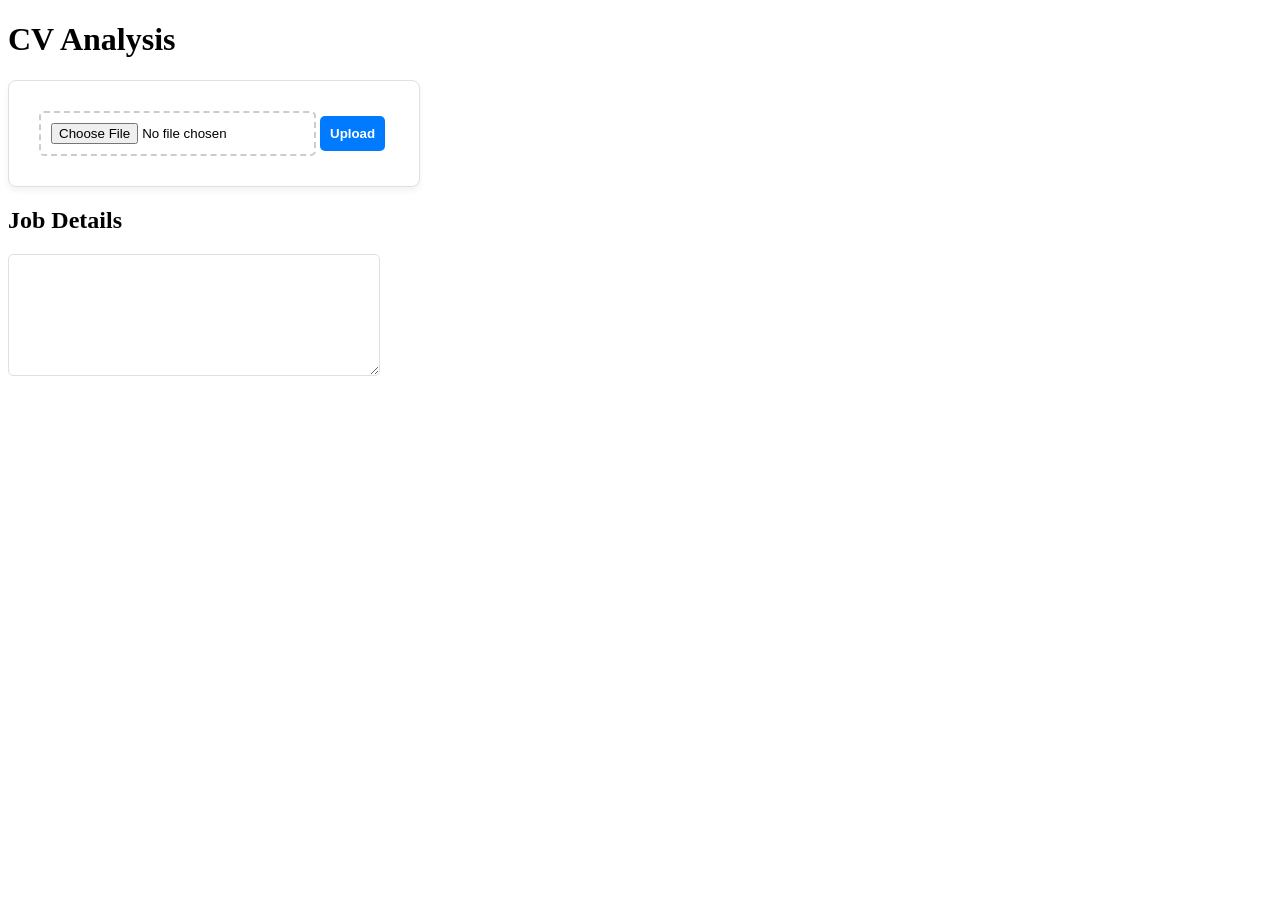
==== UI/index.html @ f92388ee "added job description parameter to controller and field to UI" ====
<!DOCTYPE html>
<html lang="en">

<head>
    <meta charset="UTF-8">
    <meta name="viewport" content="width=device-width, initial-scale=1.0">
    <title>Home</title>
    <link rel="stylesheet" href="styles.css">
</head>

<body>
    <h1>CV Analysis</h1>
    <div class="upload-form">
        <form method="post" enctype="multipart/form-data">
            <input type="file" name="file" id="file">
            <button type="submit">Upload</button>
        </form>
    </div>
    <div class="job">
        <h2>Job Details</h2>
        <textarea name="" id="job-desc"></textarea>
    </div>
    <div class="file-list">
        
    </div>
    <div class="analysis-results">
        
    </div>
    <p></p>
</body>
<script src="app.js">
  
</script>

</html>
---- UI/styles.css ----
.upload-form {
            border: solid 1px #e0e0e0;
            border-radius: 8px;
            padding: 30px;
            width: 350px;
            display: flex;

            gap: 15px;
            background-color: #ffffff;
            box-shadow: 0 4px 6px rgba(0, 0, 0, 0.05);
            /* Subtle depth */
        }

        .upload-form input[type="file"] {
            padding: 10px;
            border: dashed 2px #ccc;
            /* Makes it look like a drop zone */
            border-radius: 5px;
            cursor: pointer;
        }

        .upload-form button {
            background-color: #007bff;
            /* Standard "Action" blue */
            color: white;
            border: none;
            padding: 10px;
            border-radius: 5px;
            font-weight: bold;
            cursor: pointer;
            transition: background-color 0.2s;
        }

        .upload-form button:hover {
            background-color: #0056b3;
        }

        .file-list > div{
            background-color: #f8f9fa;
            /* Light gray for file items */
            border: solid 1px #e0e0e0;
            border-radius: 5px;
            padding: 10px;
            margin-top: 10px;
            display: flex;
            justify-content: space-between;
            align-items: center;
            width: 350px;
        }
        .file-list > div:hover {
            background-color: #e9ecef;
            /* Slightly darker on hover */
        }
        #job-desc {
            width: 350px;
            height: 100px;
            border: solid 1px #e0e0e0;
            border-radius: 5px;
            padding: 10px;
            
        }
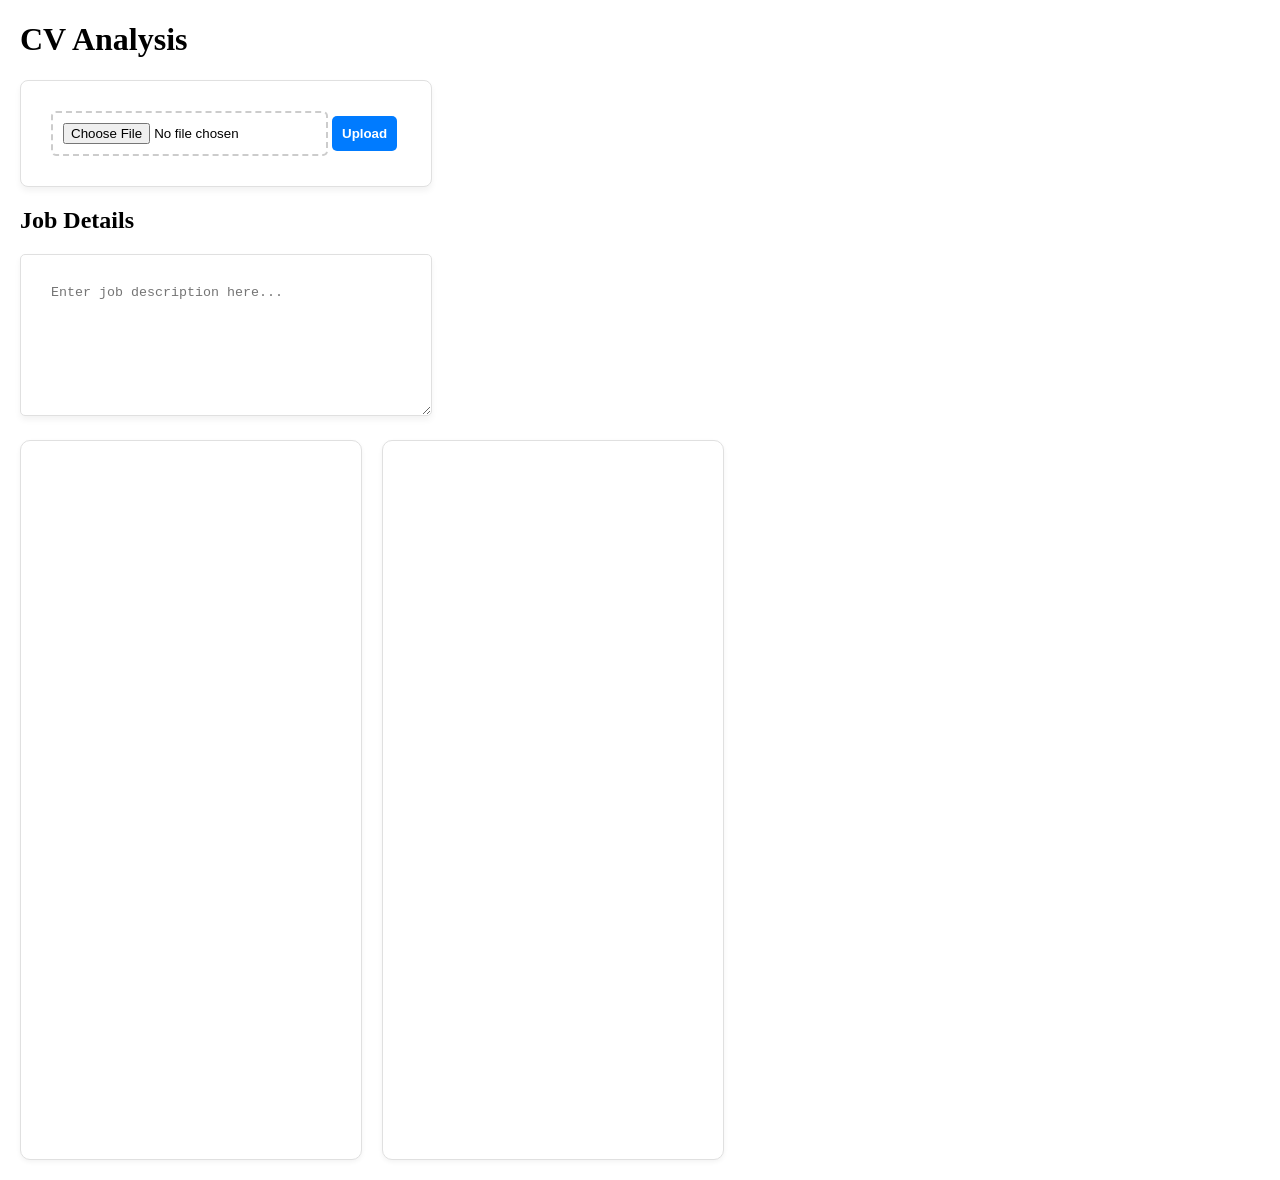
==== commit 81f7a673: "columns and rows in UI" ====
--- a/UI/index.html
+++ b/UI/index.html
@@ -18,18 +18,18 @@
     </div>
     <div class="job">
         <h2>Job Details</h2>
-        <textarea name="" id="job-desc"></textarea>
+        <textarea placeholder="Enter job description here..." id="job-desc"></textarea>
     </div>
-    <div class="file-list">
-        
+    <div class="row">
+        <div class="file-list column"></div>
+        <div class="analysis-results column"></div>
     </div>
-    <div class="analysis-results">
-        
-    </div>
+
+
     <p></p>
 </body>
 <script src="app.js">
-  
+
 </script>
 
 </html>
--- a/UI/styles.css
+++ b/UI/styles.css
@@ -1,63 +1,99 @@
-   
-   
+   body {
+       margin: 20px;
+   }
+
    .upload-form {
-            border: solid 1px #e0e0e0;
-            border-radius: 8px;
-            padding: 30px;
-            width: 350px;
-            display: flex;
+       border: solid 1px #e0e0e0;
+       border-radius: 8px;
+       padding: 30px;
+       width: 350px;
+       display: flex;
 
-            gap: 15px;
-            background-color: #ffffff;
-            box-shadow: 0 4px 6px rgba(0, 0, 0, 0.05);
-            /* Subtle depth */
-        }
+       gap: 15px;
+       background-color: #ffffff;
+       box-shadow: 0 4px 6px rgba(0, 0, 0, 0.05);
+       /* Subtle depth */
+   }
 
-        .upload-form input[type="file"] {
-            padding: 10px;
-            border: dashed 2px #ccc;
-            /* Makes it look like a drop zone */
-            border-radius: 5px;
-            cursor: pointer;
-        }
+   .upload-form input[type="file"] {
+       padding: 10px;
+       border: dashed 2px #ccc;
+       /* Makes it look like a drop zone */
+       border-radius: 5px;
+       cursor: pointer;
+   }
 
-        .upload-form button {
-            background-color: #007bff;
-            /* Standard "Action" blue */
-            color: white;
-            border: none;
-            padding: 10px;
-            border-radius: 5px;
-            font-weight: bold;
-            cursor: pointer;
-            transition: background-color 0.2s;
-        }
+   .upload-form button {
+       background-color: #007bff;
+       /* Standard "Action" blue */
+       color: white;
+       border: none;
+       padding: 10px;
+       border-radius: 5px;
+       font-weight: bold;
+       cursor: pointer;
+       transition: background-color 0.2s;
+   }
 
-        .upload-form button:hover {
-            background-color: #0056b3;
-        }
+   .upload-form button:hover {
+       background-color: #0056b3;
+   }
 
-        .file-list > div{
-            background-color: #f8f9fa;
-            /* Light gray for file items */
-            border: solid 1px #e0e0e0;
-            border-radius: 5px;
-            padding: 10px;
-            margin-top: 10px;
-            display: flex;
-            justify-content: space-between;
-            align-items: center;
-            width: 350px;
-        }
-        .file-list > div:hover {
-            background-color: #e9ecef;
-            /* Slightly darker on hover */
-        }
-        #job-desc {
-            width: 350px;
-            height: 100px;
-            border: solid 1px #e0e0e0;
-            border-radius: 5px;
-            padding: 10px;
-            
-        }+   .file-list>div {
+       background-color: #f8f9fa;
+       /* Light gray for file items */
+       border: solid 1px #e0e0e0;
+       border-radius: 5px;
+       padding: 10px;
+       margin-top: 10px;
+       display: flex;
+       justify-content: space-between;
+       align-items: center;
+       width: 350px;
+   }
+
+   .file-list {
+       flex: 0 0 300px;
+   }
+
+   .file-list>div:hover {
+       background-color: #e9ecef;
+       /* Slightly darker on hover */
+   }
+
+   #job-desc {
+       width: 350px;
+       height: 100px;
+       border: solid 1px #e0e0e0;
+       border-radius: 5px;
+       padding: 30px;
+       box-shadow: 0 4px 6px rgba(0, 0, 0, 0.05);
+   }
+
+   .analysis-results {
+       border: solid 1px #e0e0e0;
+       border-radius: 8px;
+       padding: 30px;
+       max-width: max-content;
+       flex: 1;
+       max-height: max-content;
+       min-width: 300px;
+       min-height: 250px;
+   }
+
+
+   .row {
+       display: flex;
+       gap: 20px;
+       padding-top: 20px;
+       min-height: 80vh;
+       font-family: 'Segoe UI', Tahoma, Geneva, Verdana, sans-serif;
+   }
+
+   .column {
+       background: #ffffff;
+       border: 1px solid #e0e0e0;
+       border-radius: 10px;
+       padding: 20px;
+       box-shadow: 0 2px 5px rgba(0, 0, 0, 0.05);
+   }
